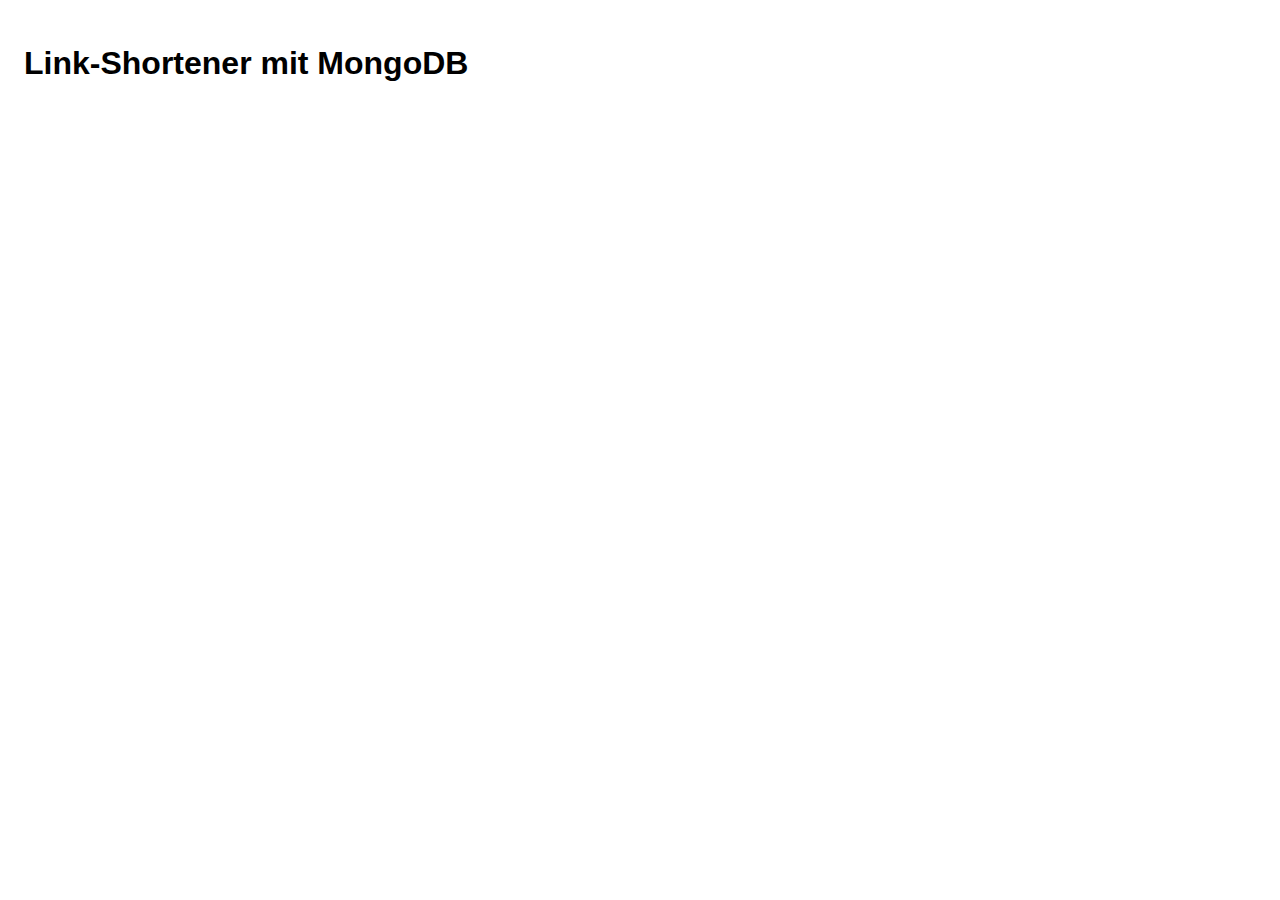
==== src/main/resources/static/index.html @ 340f7adc "index.html + CSS dazu" ====
<!DOCTYPE html>
<html lang="de">
<head>
    <title>Link-Shortener mit MongoDB</title>
    <meta charset="utf-8" >
    <meta name="viewport" content="width=device-width, initial-scale=1.0">
    <link rel="stylesheet" type="text/css" href="linkshortener.css">
</head>
<body>

  <h1>Link-Shortener mit MongoDB</h1>


</body>
---- src/main/resources/static/linkshortener.css ----
body {
    font-family: sans-serif;
    padding: 1em;
}

h1 {
    margin-bottom: 1.5em;
}

a {
    margin-bottom: 1em;
}

ul li {
    margin-bottom: 20px;
}

.fett {
    font-weight: bold;
}

.kursiv {
    font-style: italic;
}

.klein {
    font-size: 0.75em;
}

.abstand_unten {
    margin-bottom: 2.5em;
}
.abstand_oben {
    margin-top: 1em;
}


img {
    max-height: 80vh;
    object-fit: contain; /* Bild nicht zuschneiden und Seitenverhältnis beibehalten */
}

tt {
    font-size: 125%;
}

/* Regeln für Tabellen */
table {
    border-collapse: collapse;
}
tr {
    border: 1px solid black;
}
td, th {
    border: 1px solid black;
    padding: 1em;
}
.textzentriert{
    text-align: center;
}


input[type="text"] {
    width: 100%;
    margin-bottom: 1.5em
}
@media (min-width: 800px) {
    input[type="text"] {
        width: 50%;
    }
}
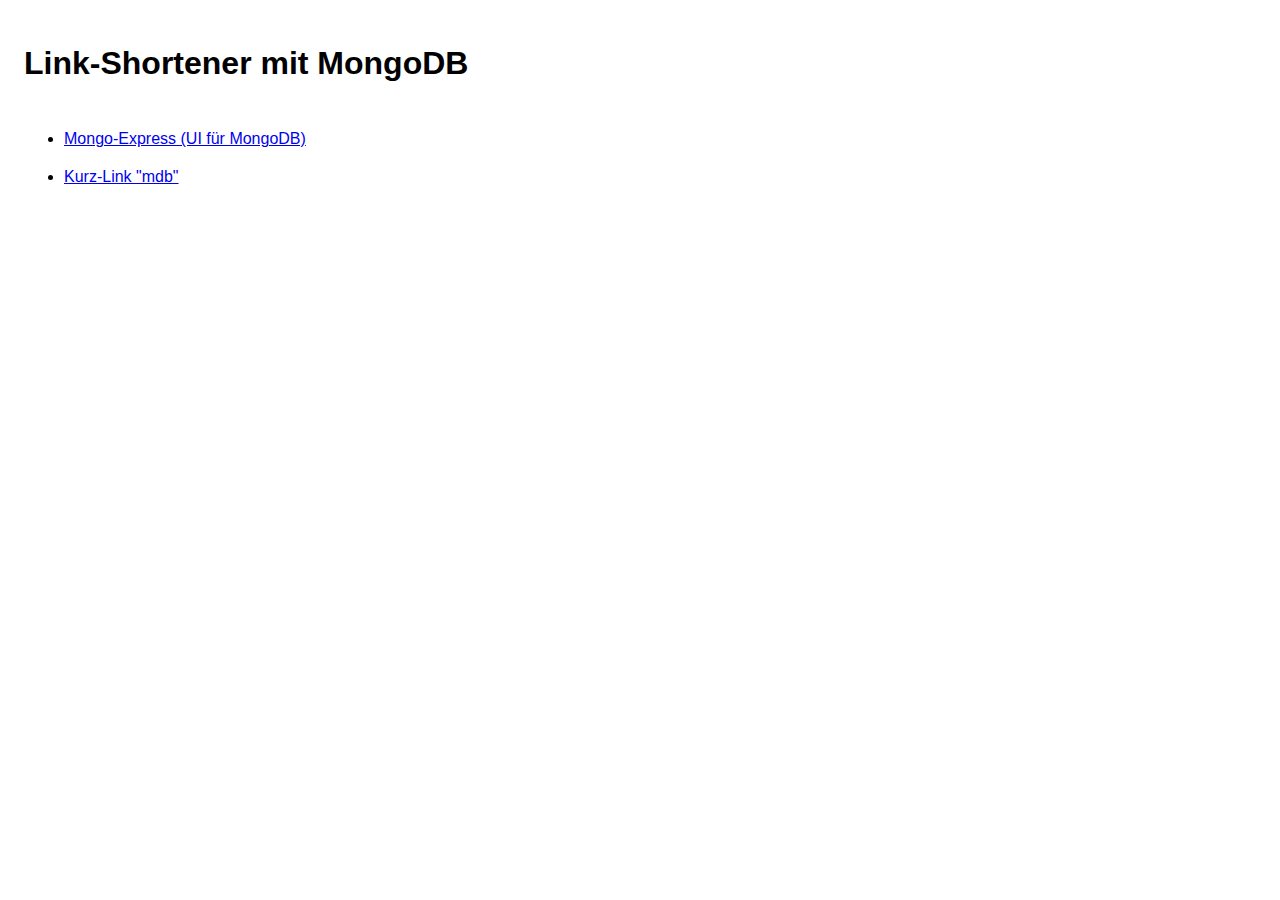
==== commit 91bdc40a: "Link-Aufloesen implementiert" ====
--- a/src/main/resources/static/index.html
+++ b/src/main/resources/static/index.html
@@ -10,5 +10,9 @@
 
   <h1>Link-Shortener mit MongoDB</h1>
 
+  <ul>
+    <li><a href="http://localhost:8081/db/linkshortener/" target="_blank">Mongo-Express (UI für MongoDB)</a></li>
+    <li><a href="http://localhost:8080/app/link/mdb"      target="_blank">Kurz-Link "mdb"</a></li>
+  </ul>
 
 </body>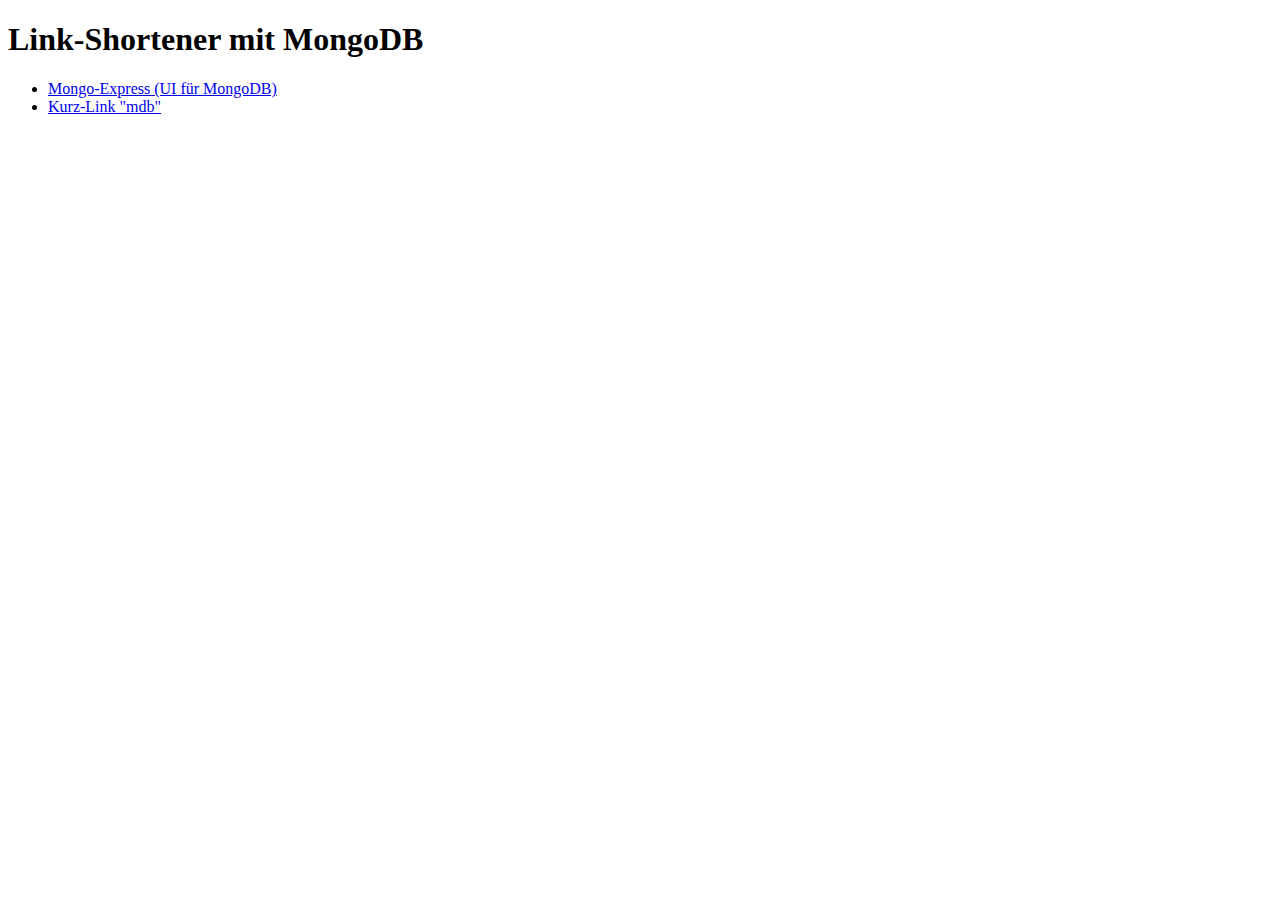
==== commit 33270989: "Seite fuer Aufloesen von Kurz-Links" ====
--- a/src/main/resources/static/index.html
+++ b/src/main/resources/static/index.html
@@ -4,7 +4,7 @@
     <title>Link-Shortener mit MongoDB</title>
     <meta charset="utf-8" >
     <meta name="viewport" content="width=device-width, initial-scale=1.0">
-    <link rel="stylesheet" type="text/css" href="linkshortener.css">
+    <link rel="stylesheet" type="text/css" href="/linkshortener.css">
 </head>
 <body>
 
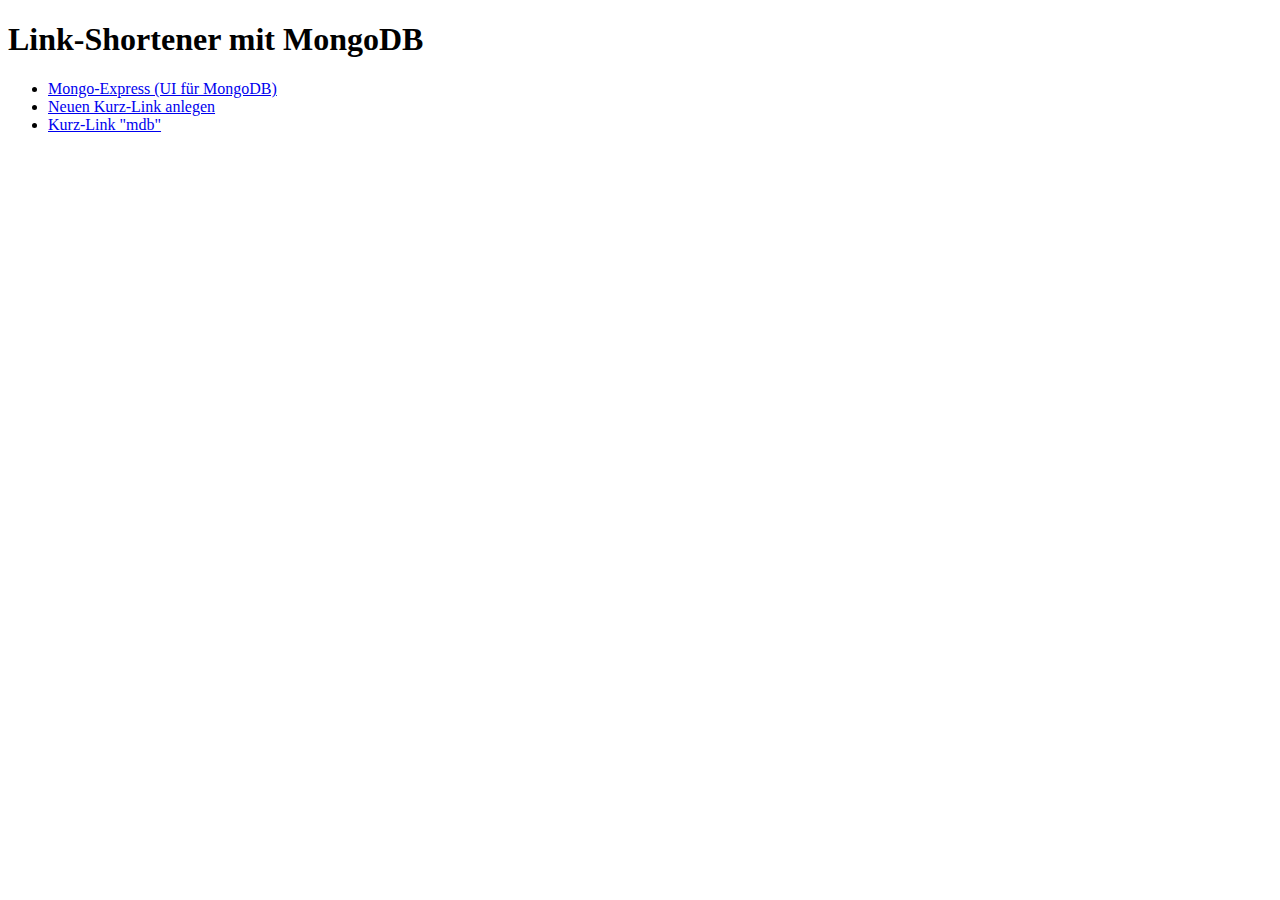
==== commit e69311f9: "Anlegen von Link funktioniert jetzt auch" ====
--- a/src/main/resources/static/index.html
+++ b/src/main/resources/static/index.html
@@ -12,6 +12,7 @@
 
   <ul>
     <li><a href="http://localhost:8081/db/linkshortener/" target="_blank">Mongo-Express (UI für MongoDB)</a></li>
+    <li><a href="http://localhost:8080/neu.html"          target="_blank">Neuen Kurz-Link anlegen</a></li>
     <li><a href="http://localhost:8080/app/link/mdb"      target="_blank">Kurz-Link "mdb"</a></li>
   </ul>
 
